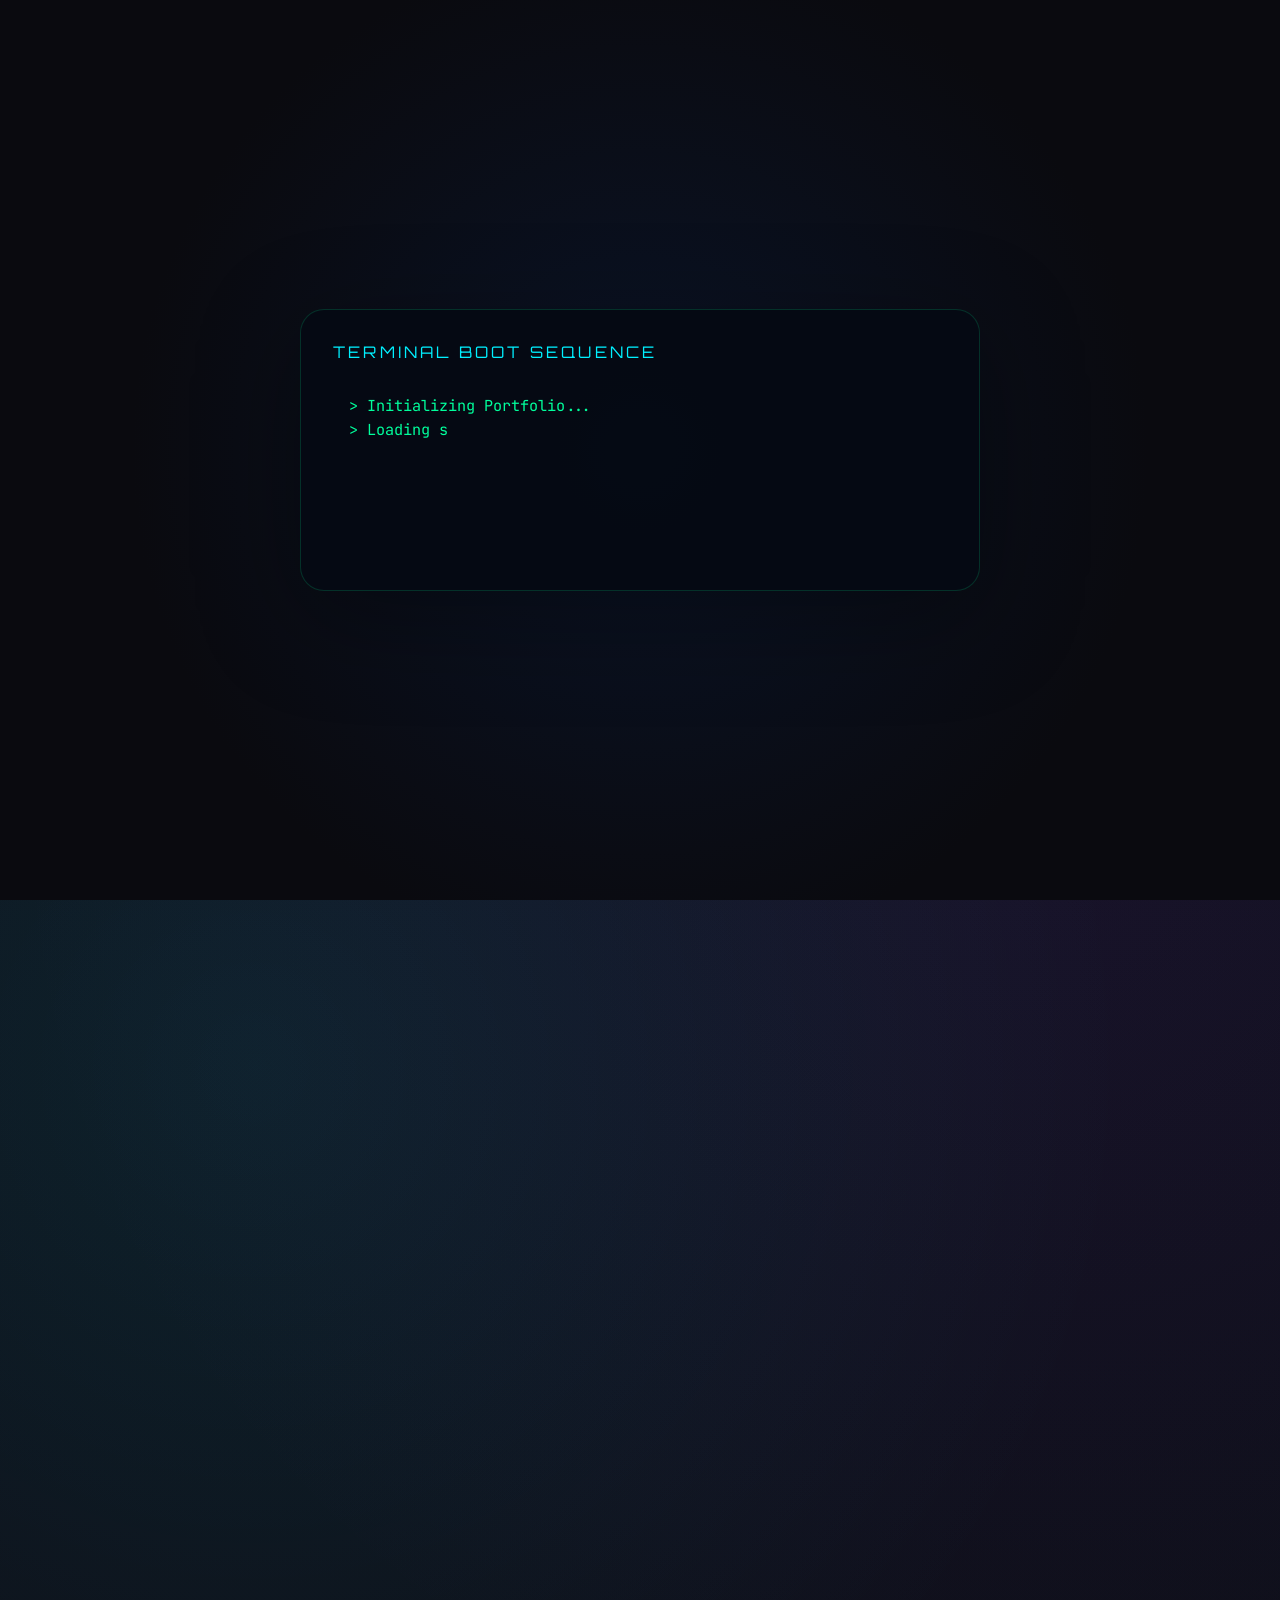
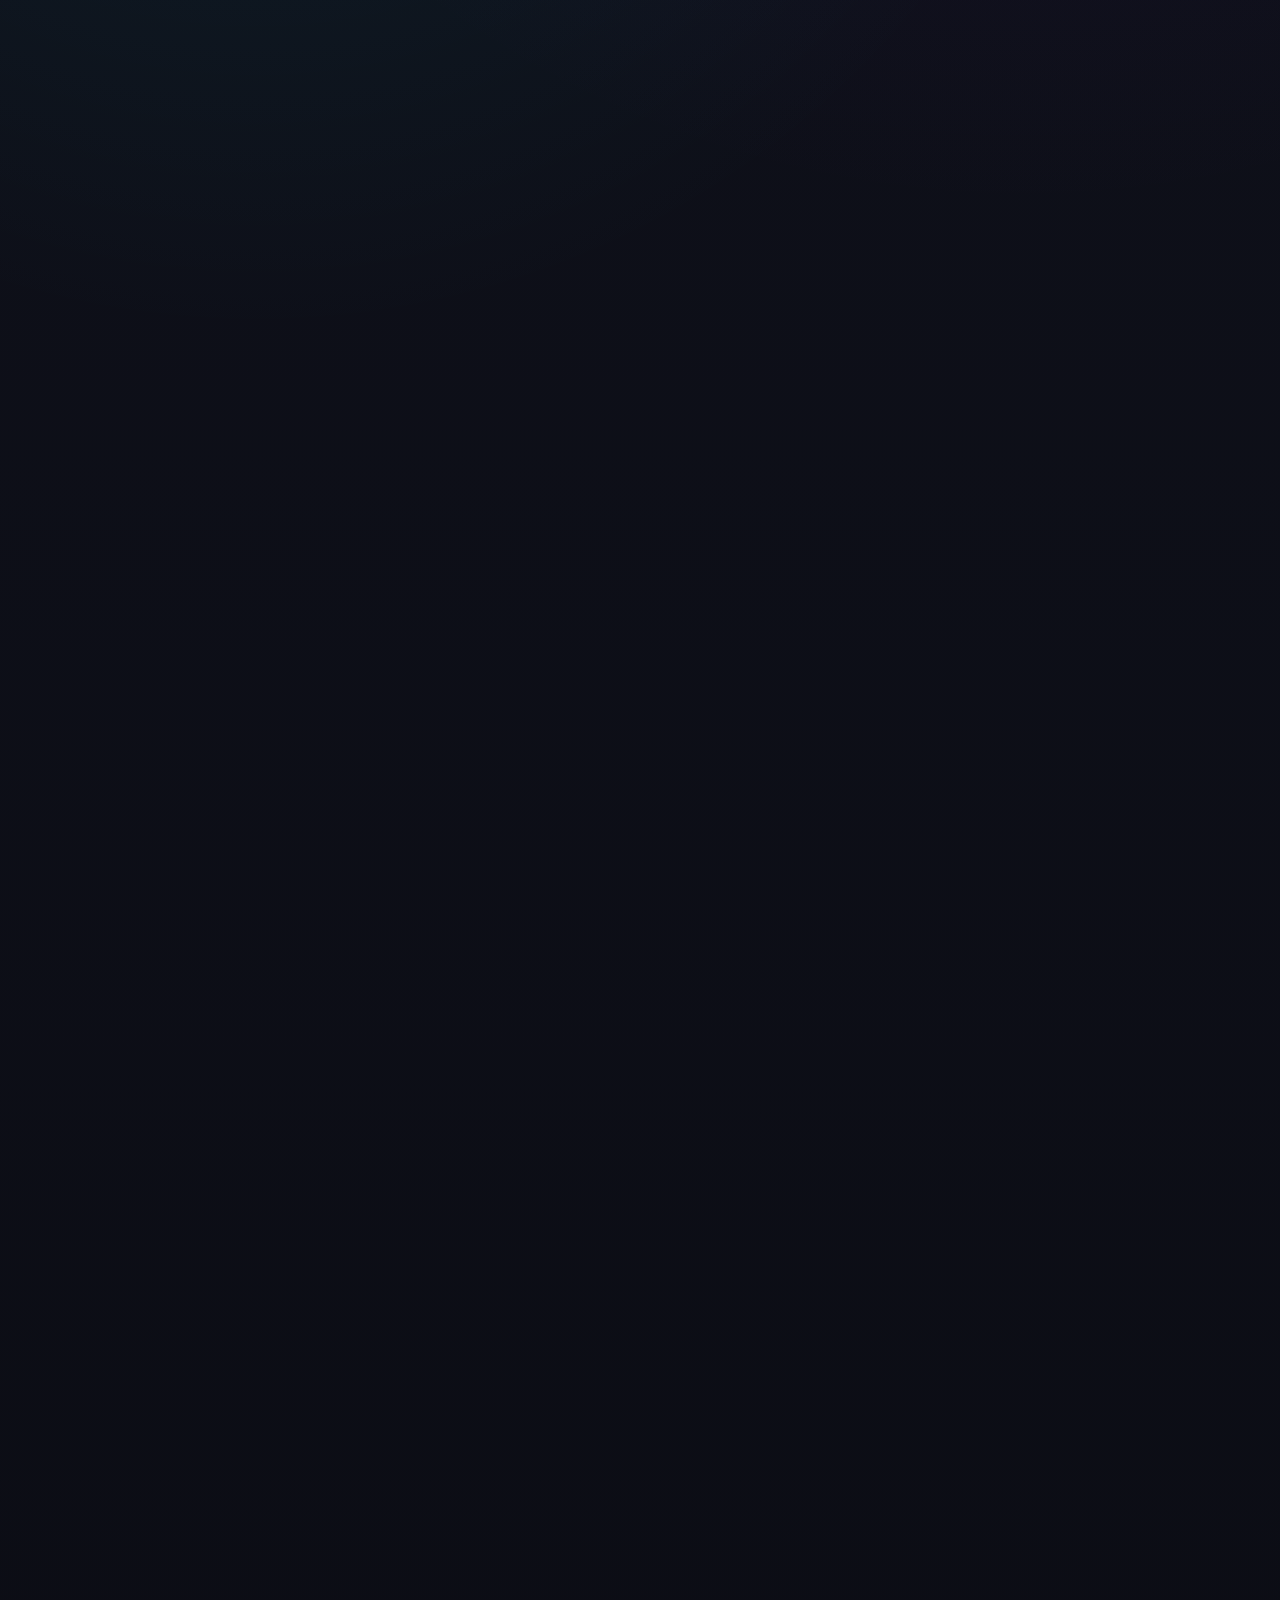
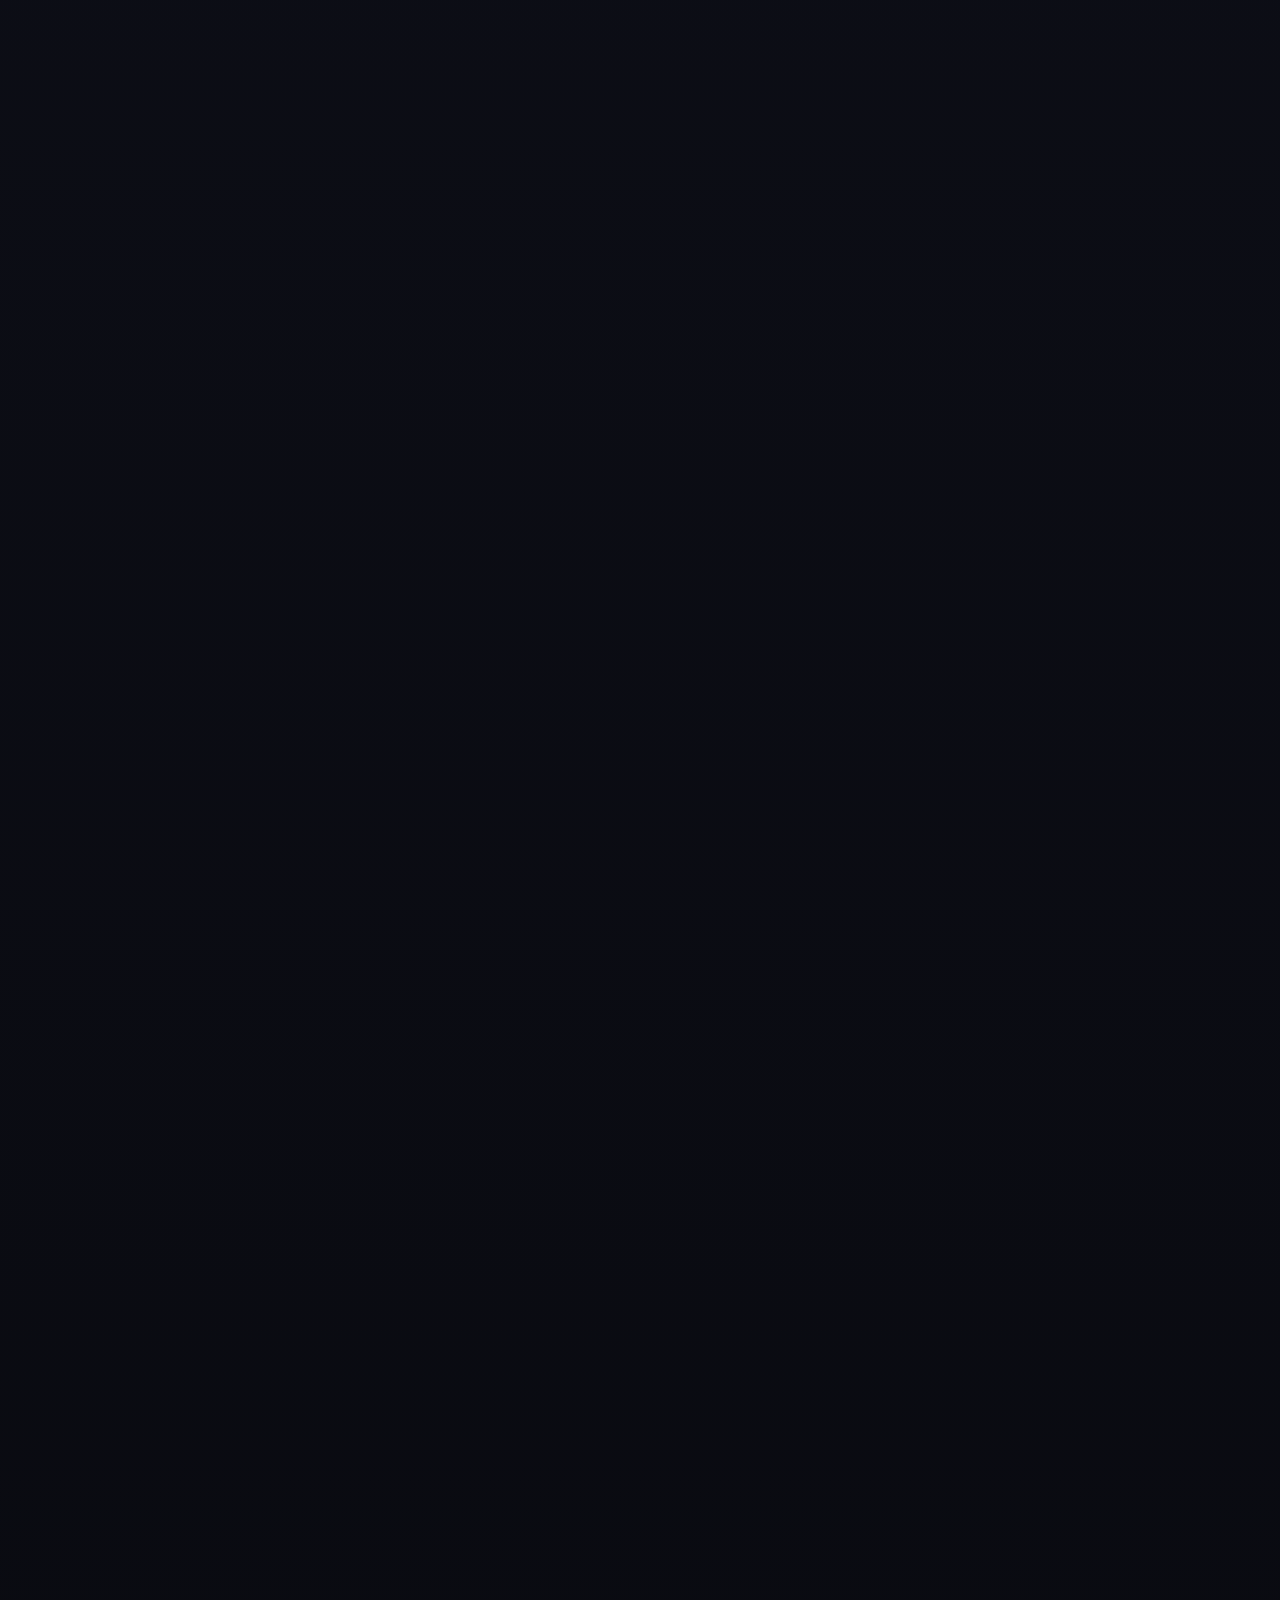
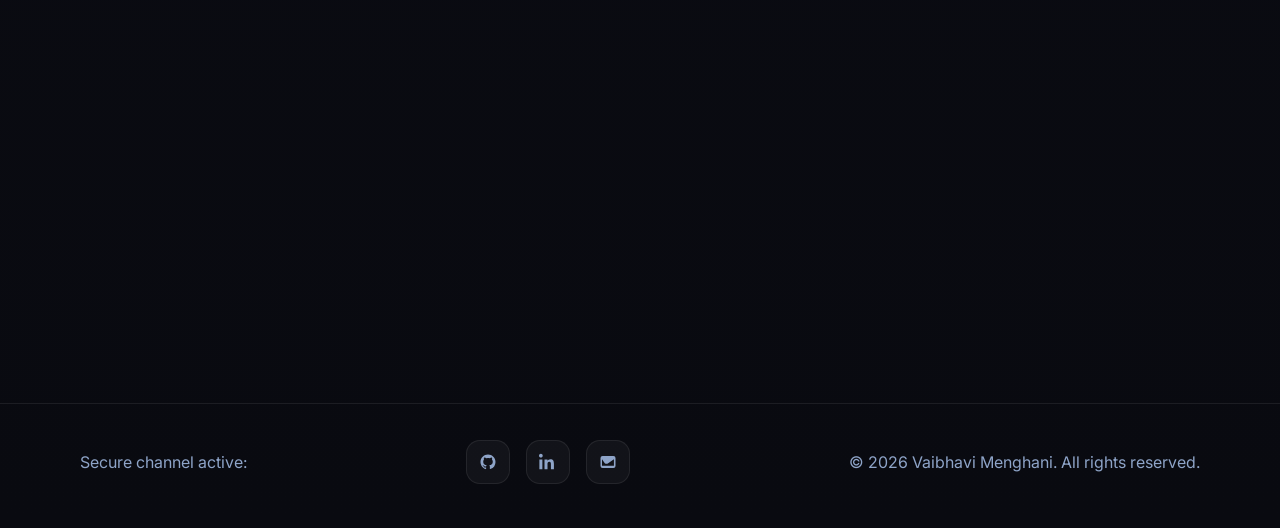
==== public/index.html @ 5d5137ad "Update contact form JS, add favicon, update LinkedIn links, setup Firebase hosting" ====
<!DOCTYPE html>
<html lang="en">
<head>
  <meta charset="UTF-8" />
  <meta name="viewport" content="width=device-width, initial-scale=1.0" />
  <title>Vaibhavi Menghani | Cybersecurity Enthusiast</title>
  <link rel="icon" href="data:image/svg+xml,<svg xmlns='http://www.w3.org/2000/svg' viewBox='0 0 100 100'><text y='.9em' font-size='90'>🔒</text></svg>" />
  <link rel="preconnect" href="https://fonts.googleapis.com" />
  <link rel="preconnect" href="https://fonts.gstatic.com" crossorigin />
  <link href="https://fonts.googleapis.com/css2?family=Inter:wght@400;500;600;700;800&family=JetBrains+Mono:wght@400;500;700&family=Orbitron:wght@500;700&family=Space+Grotesk:wght@500;700&display=swap" rel="stylesheet" />
  <link rel="stylesheet" href="styles.css" />
</head>
<body>
  <div class="bg-grid"></div>
  <div class="log-flicker"></div>

  <div class="boot-screen active" role="dialog" aria-label="System boot screen">
    <div class="boot-panel">
      <div class="boot-title">TERMINAL BOOT SEQUENCE</div>
      <pre class="boot-log" id="bootLog"></pre>
    </div>
  </div>

  <header class="site-header">
    <div class="container header-inner">
      <a class="brand" href="#home">VAIBHAVI MENGHANI</a>
      <nav class="nav-links" aria-label="Primary navigation">
        <a href="#about">🧬 Subject Profile</a>
        <a href="#skills">⚙️ Capabilities</a>
        <a href="#experience">📂 Case Files</a>
        <a href="#projects">🧪 Experiments</a>
        <a href="#certifications">🏷️ Badges</a>
        <a href="#hobbies">🎨 Beyond Work</a>
        <a href="#contact">📡 Establish Connection</a>
        <a href="Vaibhavi_Menghani_Resume.pdf" download class="nav-resume-btn">⬇ Resume</a>
      </nav>
      <div class="header-controls">
        <div class="status-chip">🔒 ACTIVE</div>
        <button class="nav-toggle" aria-expanded="false" aria-label="Open menu">
          <span></span><span></span><span></span>
        </button>
      </div>
    </div>
  </header>

  <main class="site-shell hide">
    <section class="hero section" id="home">
      <div class="container hero-grid">
        <div class="hero-copy">
          <p class="eyebrow">SYSTEM CORE</p>
          <h1>Vaibhavi Menghani</h1>
          <p class="hero-title">Building Secure, Investigative Digital Experiences</p>
          <p class="hero-text">A full-stack learner with a hacker-lab mindset, balancing rapid development with hardened security controls and intuitive interfaces.</p>
          <div class="hero-actions">
            <a class="btn btn-primary" href="#projects">> Open Experiments</a>
            <a class="btn btn-secondary" href="#contact">> Establish Connection</a>
          </div>
          <div class="resume-cta">
            <p class="resume-hint">Want to know more about my journey?</p>
            <a class="btn btn-resume" href="Vaibhavi_Menghani_Resume.pdf" download id="resumeDownloadBtn">
              <svg class="resume-icon" viewBox="0 0 24 24" width="18" height="18" aria-hidden="true"><path fill="currentColor" d="M12 16l-5-5 1.41-1.41L11 13.17V4h2v9.17l2.59-2.58L17 11l-5 5zm-7 2h14v2H5v-2z"/></svg>
              Download Resume
            </a>
          </div>
        </div>
        <div class="hero-panel">
          <div class="panel-card">
            <p class="panel-label">Active Monitor</p>
            <h2 id="typing-text"></h2>
            <div class="panel-meta">
              <span>Trace analysis</span>
              <span>Attack surface</span>
              <span>Secure modules</span>
            </div>
          </div>
        </div>
      </div>
    </section>

    <section class="section about-section" id="about">
      <div class="container section-grid">
        <div>
          <p class="section-tag">🧬 Subject Profile</p>
          <h2>Classified dossier on mission intent and core strengths.</h2>
        </div>
        <div class="dossier-card">
          <div class="dossier-line"><span>Subject:</span> Vaibhavi Menghani</div>
          <div class="dossier-line"><span>Role:</span> Cybersecurity Enthusiast | Web Application Security | Full-Stack Learner</div>
          <div class="dossier-line"><span>Objective:</span> Harden application flows, validate threats, and deliver resilient user experiences.</div>
          <div class="dossier-description">
            I don't just write code — I question it. As a cybersecurity-focused developer, I build at the intersection of web development and application security, thinking like both a creator and an attacker.
          </div>
          <div class="dossier-description">
            Currently levelling up in React and React Native, with one core mission:
          </div>
          <p class="dossier-goal">👉 Build digital systems people can trust — even when the internet tries its worst.</p>
        </div>
      </div>
    </section>

    <section class="section skills-section" id="skills">
      <div class="container">
        <div class="section-header">
          <p class="section-tag">⚙️ Capabilities</p>
          <h2>Interactive system scan: skill levels and active security checks.</h2>
        </div>
        <div class="scan-shell">
          <div class="scan-output">
            <div class="scan-label">Scanning: Web Security...</div>
            <div class="scan-row"><span>✔ Vulnerability Assessment</span><strong>85%</strong></div>
            <div class="scan-row"><span>✔ Authentication Systems</span><strong>90%</strong></div>
            <div class="scan-row"><span>✔ Input Validation</span><strong>88%</strong></div>
            <div class="scan-row"><span>✔ Secure Dev</span><strong>80%</strong></div>
            <div class="scan-row"><span>✔ Incident Response</span><strong>82%</strong></div>
          </div>
          <div class="skill-grid">
            <article class="skill-card">
              <p class="skill-title">Programming</p>
              <div class="skill-bar"><span style="--fill:85%"></span></div>
              <p>C++, Python, JavaScript</p>
            </article>
            <article class="skill-card">
              <p class="skill-title">Cybersecurity</p>
              <div class="skill-bar"><span style="--fill:90%"></span></div>
              <p>Application Security, Assessment, Authentication</p>
            </article>
            <article class="skill-card">
              <p class="skill-title">Web Development</p>
              <div class="skill-bar"><span style="--fill:78%"></span></div>
              <p>HTML, CSS, JavaScript, React (Basics)</p>
            </article>
            <article class="skill-card">
              <p class="skill-title">Tools</p>
              <div class="skill-bar"><span style="--fill:92%"></span></div>
              <p>Git, GitHub, VS Code, Linux</p>
            </article>
          </div>
        </div>
      </div>
    </section>

    <section class="section experience-section" id="experience">
      <div class="container">
        <div class="section-header">
          <p class="section-tag">📂 Case Files</p>
          <h2>Investigation logs from internship deployments.</h2>
        </div>
        <div class="case-grid">
          <article class="case-card">
            <button class="case-toggle" aria-expanded="false">
              <span>[CASE FILE #001]</span>
              <div>
                <strong>Civora Nexus</strong>
                <small>Cybersecurity Intern</small>
              </div>
            </button>
            <div class="case-content">
              <p>Built a cybercrime reporting web app as a secure incident intake system.</p>
              <ul>
                <li>Implemented hardened authentication and backend safeguards.</li>
                <li>Validated user input to reduce attack surface.</li>
              </ul>
            </div>
          </article>
          <article class="case-card">
            <button class="case-toggle" aria-expanded="false">
              <span>[CASE FILE #002]</span>
              <div>
                <strong>Cryptonic Area</strong>
                <small>Cybersecurity Intern</small>
              </div>
            </button>
            <div class="case-content">
              <p>Performed security reviews on web workflows and login systems.</p>
              <ul>
                <li>Executed vulnerability assessments across key application flows.</li>
                <li>Implemented secure login systems and strict input validation.</li>
              </ul>
            </div>
          </article>
        </div>
      </div>
    </section>

    <section class="section projects-section" id="projects">
      <div class="container">
        <div class="section-header">
          <p class="section-tag">🧪 Experiments</p>
          <h2>Classified deployments with secure UX and stable release status.</h2>
        </div>
        <div class="experiment-grid">
          <article class="experiment-card">
            <div class="experiment-meta">
              <span>Cradles Project</span>
              <span class="badge status">✅ Stable Deployment</span>
              <span class="badge level">Security Level: High</span>
            </div>
            <h3>Postpartum support platform</h3>
            <p>Full-stack web app with secure data handling and an empathetic user interface for new parents.</p>
            <p class="tech-line"><strong>Stack:</strong> HTML, CSS, JavaScript</p>
            <a class="btn btn-primary" href="https://momcradles.web.app/" target="_blank" rel="noreferrer" aria-label="Open Cradles case">> Open Case</a>
          </article>
        </div>
      </div>
    </section>

    <section class="section certifications-section" id="certifications">
      <div class="container">
        <div class="section-header">
          <p class="section-tag">🏷️ Badges</p>
          <h2>Security certifications and learning achievements.</h2>
        </div>
        <div class="certifications-grid">
          <div class="cert-card">Aspire Leaders Program 2026</div>
          <div class="cert-card">TCS iON Career Edge</div>
          <div class="cert-card">Forage Cybersecurity Simulation</div>
          <div class="cert-card">Fujitsu Springpod Experience</div>
        </div>
      </div>
    </section>

    <!-- Hobbies Section -->
    <section class="section hobbies-section" id="hobbies">
      <div class="container">
        <div class="section-header">
          <p class="section-tag">🎨 Beyond Work</p>
          <h2>What fuels me outside the terminal.</h2>
        </div>
        <p class="hobbies-quote">"Creativity doesn't stop at work — it starts there."</p>
        <div class="hobbies-grid">

          <article class="hobby-card" data-color="cyan">
            <div class="hobby-icon-wrap">
              <span class="hobby-emoji" aria-hidden="true">✍️</span>
            </div>
            <div class="hobby-body">
              <h3 class="hobby-title">Writing</h3>
              <p class="hobby-desc">From scripts to stories, I enjoy expressing ideas through words and crafting narratives that connect with people.</p>
            </div>
          </article>

          <article class="hobby-card" data-color="purple">
            <div class="hobby-icon-wrap">
              <span class="hobby-emoji" aria-hidden="true">🎤</span>
            </div>
            <div class="hobby-body">
              <h3 class="hobby-title">Hosting Events</h3>
              <p class="hobby-desc">Successfully managed 6+ college events in collaboration with faculty, ensuring smooth execution and engaging experiences.</p>
            </div>
          </article>

          <article class="hobby-card" data-color="green">
            <div class="hobby-icon-wrap">
              <span class="hobby-emoji" aria-hidden="true">🎙️</span>
            </div>
            <div class="hobby-body">
              <h3 class="hobby-title">Anchoring</h3>
              <p class="hobby-desc">Love stages and mics — bringing energy, confidence, and connection to every audience I engage with.</p>
            </div>
          </article>

          <article class="hobby-card" data-color="orange">
            <div class="hobby-icon-wrap">
              <span class="hobby-emoji" aria-hidden="true">🎸</span>
            </div>
            <div class="hobby-body">
              <h3 class="hobby-title">Exploring &amp; Learning</h3>
              <p class="hobby-desc">Constantly exploring new interests — learning guitar, Spanish, diving into books, and teaching what I discover.</p>
            </div>
          </article>

        </div>
      </div>
    </section>

    <section class="section contact-section" id="contact">
      <div class="container">
        <div class="contact-screen">
          <!-- Left column: info -->
          <div>
            <p class="section-tag">📡 Establish Connection</p>
            <h2>Secure channel for mission collaboration.</h2>
            <div class="contact-details icon-only">
              <a href="mailto:vaibhavi.07.menghani@gmail.com">
                <svg viewBox="0 0 24 24" width="18" height="18" aria-hidden="true"><path fill="currentColor" d="M2 6.75A2.75 2.75 0 0 1 4.75 4h14.5A2.75 2.75 0 0 1 22 6.75v10.5A2.75 2.75 0 0 1 19.25 20H4.75A2.75 2.75 0 0 1 2 17.25V6.75Zm2.1-.2 7.15 5.02a1 1 0 0 0 1.1 0L19.9 6.55v.2l-7.3 5.12a2 2 0 0 1-2.2 0L4.1 6.95Zm-.1 10.55h15.9V8.2l-7.7 5.4a4 4 0 0 1-4.5 0L4 8.2v9.1Z"/></svg>
                <span class="sr-only">Email</span>
              </a>
              <a href="https://github.com/bhavibytes" target="_blank" rel="noreferrer">
                <svg viewBox="0 0 24 24" width="18" height="18" aria-hidden="true"><path fill="currentColor" d="M12 2C6.48 2 2 6.48 2 12c0 4.42 2.87 8.16 6.84 9.49.5.09.68-.22.68-.48 0-.24-.01-.87-.01-1.71-2.78.61-3.37-1.34-3.37-1.34-.45-1.17-1.1-1.48-1.1-1.48-.9-.62.07-.6.07-.6 1 .07 1.54 1.05 1.54 1.05.89 1.53 2.34 1.09 2.91.83.09-.65.35-1.09.63-1.34-2.22-.25-4.55-1.11-4.55-4.95 0-1.09.39-1.98 1.03-2.68-.1-.25-.45-1.27.1-2.65 0 0 .84-.27 2.75 1.02A9.56 9.56 0 0 1 12 6.8c.85.004 1.7.11 2.5.32 1.9-1.29 2.74-1.02 2.74-1.02.55 1.38.2 2.4.1 2.65.65.7 1.03 1.6 1.03 2.68 0 3.85-2.34 4.7-4.57 4.95.36.31.68.92.68 1.85 0 1.33-.01 2.4-.01 2.72 0 .27.18.58.69.48A10.01 10.01 0 0 0 22 12c0-5.52-4.48-10-10-10Z"/></svg>
                <span class="sr-only">GitHub</span>
              </a>
              <a href="https://www.linkedin.com/in/vaibhavi-menghani-57b781373/" target="_blank" rel="noreferrer">
                <svg viewBox="0 0 24 24" width="18" height="18" aria-hidden="true"><path fill="currentColor" d="M4.98 3.5C4.98 4.88 3.86 6 2.5 6S0 4.88 0 3.5 1.12 1 2.5 1s2.48 1.12 2.48 2.5ZM.5 8.5h4v13h-4v-13Zm7 0h3.83v1.79h.05c.53-1 1.83-2.1 3.76-2.1 4.02 0 4.76 2.65 4.76 6.1v7.21h-4v-6.39c0-1.52-.03-3.47-2.12-3.47-2.13 0-2.45 1.65-2.45 3.36v6.5h-4v-13Z"/></svg>
                <span class="sr-only">LinkedIn</span>
              </a>
            </div>
          </div>
          <!-- Right column: form -->
          <form class="contact-form" id="secureContactForm">
            <div class="form-header">Establish Secure Connection</div>
            <label>
              <span>Enter Credentials:</span>
              <input type="text" name="name" placeholder="Name" required />
            </label>
            <label>
              <input type="email" name="email" placeholder="Email" required />
            </label>
            <label>
              <textarea name="message" rows="4" placeholder="Message" required></textarea>
            </label>
            <button type="submit" class="btn btn-primary">> Send Secure Link</button>
          </form>
        </div>
      </div>
    </section>
  </main>

  <footer class="site-footer">
    <div class="container footer-inner">
      <p>Secure channel active:</p>
      <div class="social-links icon-only">
        <a href="https://github.com/bhavibytes" target="_blank" rel="noreferrer">
          <svg viewBox="0 0 24 24" width="18" height="18" aria-hidden="true"><path fill="currentColor" d="M12 2C6.48 2 2 6.48 2 12c0 4.42 2.87 8.16 6.84 9.49.5.09.68-.22.68-.48 0-.24-.01-.87-.01-1.71-2.78.61-3.37-1.34-3.37-1.34-.45-1.17-1.1-1.48-1.1-1.48-.9-.62.07-.6.07-.6 1 .07 1.54 1.05 1.54 1.05.89 1.53 2.34 1.09 2.91.83.09-.65.35-1.09.63-1.34-2.22-.25-4.55-1.11-4.55-4.95 0-1.09.39-1.98 1.03-2.68-.1-.25-.45-1.27.1-2.65 0 0 .84-.27 2.75 1.02A9.56 9.56 0 0 1 12 6.8c.85.004 1.7.11 2.5.32 1.9-1.29 2.74-1.02 2.74-1.02.55 1.38.2 2.4.1 2.65.65.7 1.03 1.6 1.03 2.68 0 3.85-2.34 4.7-4.57 4.95.36.31.68.92.68 1.85 0 1.33-.01 2.4-.01 2.72 0 .27.18.58.69.48A10.01 10.01 0 0 0 22 12c0-5.52-4.48-10-10-10Z"/></svg>
          <span class="sr-only">GitHub</span>
        </a>
        <a href="https://www.linkedin.com/in/vaibhavi-menghani-57b781373/" target="_blank" rel="noreferrer">
          <svg viewBox="0 0 24 24" width="18" height="18" aria-hidden="true"><path fill="currentColor" d="M4.98 3.5C4.98 4.88 3.86 6 2.5 6S0 4.88 0 3.5 1.12 1 2.5 1s2.48 1.12 2.48 2.5ZM.5 8.5h4v13h-4v-13Zm7 0h3.83v1.79h.05c.53-1 1.83-2.1 3.76-2.1 4.02 0 4.76 2.65 4.76 6.1v7.21h-4v-6.39c0-1.52-.03-3.47-2.12-3.47-2.13 0-2.45 1.65-2.45 3.36v6.5h-4v-13Z"/></svg>
          <span class="sr-only">LinkedIn</span>
        </a>
        <a href="mailto:vaibhavi.07.menghani@gmail.com">
          <svg viewBox="0 0 24 24" width="18" height="18" aria-hidden="true"><path fill="currentColor" d="M2 6.75A2.75 2.75 0 0 1 4.75 4h14.5A2.75 2.75 0 0 1 22 6.75v10.5A2.75 2.75 0 0 1 19.25 20H4.75A2.75 2.75 0 0 1 2 17.25V6.75Zm2.1-.2 7.15 5.02a1 1 0 0 0 1.1 0L19.9 6.55v.2l-7.3 5.12a2 2 0 0 1-2.2 0L4.1 6.95Zm-.1 10.55h15.9V8.2l-7.7 5.4a4 4 0 0 1-4.5 0L4 8.2v9.1Z"/></svg>
          <span class="sr-only">Email</span>
        </a>
      </div>
      <p class="copyright">© 2026 Vaibhavi Menghani. All rights reserved.</p>
    </div>
  </footer>

  <script src="script.js"></script>
</body>
</html>
---- public/styles.css ----
/* Theme palette: hacker lab, deep black, neon blue, purple, matrix green */
@import url('https://fonts.googleapis.com/css2?family=Inter:wght@400;500;600;700;800&family=JetBrains+Mono:wght@400;500;700&family=Orbitron:wght@500;700&family=Space+Grotesk:wght@500;700&display=swap');

:root {
  color-scheme: dark;
  --bg: #0a0a0f;
  --surface: rgba(18, 20, 30, 0.92);
  --surface-strong: rgba(8, 10, 18, 0.98);
  --text: #f5f9ff;
  --muted: #8ea4c8;
  --accent: #00f0ff;
  --accent-purple: #8a2be2;
  --highlight: #00ff9c;
  --border: rgba(255, 255, 255, 0.08);
  --shadow: 0 24px 80px rgba(0, 0, 0, 0.4);
}

* {
  box-sizing: border-box;
}

html {
  scroll-behavior: smooth;
}

body {
  margin: 0;
  min-height: 100vh;
  font-family: 'Inter', sans-serif;
  background: radial-gradient(circle at 20% 20%, rgba(0, 240, 255, 0.08), transparent 20%),
    radial-gradient(circle at 80% 15%, rgba(138, 43, 226, 0.08), transparent 22%),
    linear-gradient(180deg, #10121d 0%, #090a10 100%);
  color: var(--text);
  cursor: crosshair;
}

body::before {
  content: '';
  position: fixed;
  inset: 0;
  background: radial-gradient(circle at 50% 20%, rgba(0, 255, 156, 0.05), transparent 18%);
  pointer-events: none;
}

.bg-grid {
  position: fixed;
  inset: 0;
  background-image: linear-gradient(rgba(255,255,255,0.04) 1px, transparent 1px),
    linear-gradient(90deg, rgba(255,255,255,0.04) 1px, transparent 1px);
  background-size: 130px 130px;
  opacity: 0.14;
  pointer-events: none;
}

.log-flicker {
  position: fixed;
  inset: 0;
  background: radial-gradient(circle at 10% 10%, rgba(0,255,156,0.08), transparent 14%);
  opacity: 0.2;
  pointer-events: none;
  animation: pulse 8s ease-in-out infinite;
}

@keyframes pulse {
  0%, 100% { opacity: 0.2; }
  50% { opacity: 0.28; }
}

.container {
  width: min(1120px, calc(100% - 2rem));
  margin: 0 auto;
}

.site-header {
  position: sticky;
  top: 1rem;
  z-index: 30;
  width: min(1120px, calc(100% - 2rem));
  margin: 0 auto;
  padding: 0.8rem 1rem;
  border-radius: 26px;
  backdrop-filter: blur(18px);
  background: rgba(6, 8, 16, 0.72);
  border: 1px solid rgba(255,255,255,0.08);
  box-shadow: 0 18px 40px rgba(0, 0, 0, 0.22);
}

.header-inner {
  display: flex;
  justify-content: space-between;
  align-items: center;
  gap: 1rem;
  padding: 0;
}

.brand {
  color: var(--text);
  font-family: 'Orbitron', sans-serif;
  font-size: 0.96rem;
  letter-spacing: 0.2em;
  text-decoration: none;
}

.status-chip {
  display: inline-flex;
  align-items: center;
  gap: 0.45rem;
  padding: 0.55rem 0.95rem;
  border-radius: 999px;
  background: rgba(255,255,255,0.06);
  border: 1px solid rgba(255,255,255,0.12);
  color: var(--accent);
  font-family: 'JetBrains Mono', monospace;
  font-size: 0.8rem;
  text-transform: uppercase;
}

.nav-links {
  display: none;
  position: absolute;
  top: calc(100% + 0.75rem);
  right: 1rem;
  width: min(280px, 90vw);
  padding: 1rem;
  background: rgba(6, 8, 16, 0.96);
  border: 1px solid rgba(255,255,255,0.08);
  border-radius: 18px;
  box-shadow: 0 30px 90px rgba(0, 0, 0, 0.25);
  flex-direction: column;
  gap: 0.4rem;
  z-index: 35;
  animation: dropIn 0.22s ease;
}

@keyframes dropIn {
  from { opacity: 0; transform: translateY(-8px); }
  to   { opacity: 1; transform: translateY(0); }
}

.nav-links.active {
  display: flex;
}

.nav-links a {
  color: var(--muted);
  text-decoration: none;
  font-family: 'JetBrains Mono', monospace;
  font-size: 0.88rem;
  transition: color 0.25s ease, background 0.25s ease, transform 0.25s ease;
  padding: 0.6rem 0.85rem;
  border-radius: 12px;
  display: flex;
  align-items: center;
  gap: 0.5rem;
}

.nav-links a:hover,
.nav-links a:focus-visible {
  color: var(--accent);
  background: rgba(0, 240, 255, 0.07);
  transform: translateX(3px);
}

/* Hamburger & Status grouping */
.header-controls {
  display: flex;
  align-items: center;
  gap: 1rem;
}

/* Hamburger — always visible on all screen sizes */
.nav-toggle {
  display: flex;
  background: rgba(255,255,255,0.05);
  border: 1px solid rgba(255,255,255,0.1);
  border-radius: 12px;
  padding: 0.5rem 0.65rem;
  flex-direction: column;
  gap: 5px;
  cursor: pointer;
  transition: background 0.22s ease;
}

.nav-toggle:hover {
  background: rgba(0, 240, 255, 0.1);
  border-color: rgba(0, 240, 255, 0.25);
}

.nav-toggle span {
  width: 22px;
  height: 2.5px;
  border-radius: 999px;
  background: var(--text);
  transition: transform 0.25s ease, opacity 0.25s ease;
  display: block;
}

/* Animate to X when open */
.nav-toggle[aria-expanded="true"] span:nth-child(1) {
  transform: translateY(7.5px) rotate(45deg);
}
.nav-toggle[aria-expanded="true"] span:nth-child(2) {
  opacity: 0;
  transform: scaleX(0);
}
.nav-toggle[aria-expanded="true"] span:nth-child(3) {
  transform: translateY(-7.5px) rotate(-45deg);
}

.boot-screen {
  position: fixed;
  inset: 0;
  display: grid;
  place-items: center;
  background: radial-gradient(circle at center, rgba(10, 20, 40, 0.98), #0a0a0f 65%);
  z-index: 100;
  opacity: 1;
  visibility: visible;
  transition: opacity 0.9s ease, visibility 0.9s ease;
}

.boot-screen.hide {
  opacity: 0;
  visibility: hidden;
}

.boot-panel {
  max-width: 680px;
  width: min(100%, 95vw);
  padding: 2rem;
  border: 1px solid rgba(0,255,156,0.16);
  border-radius: 24px;
  background: rgba(6, 10, 20, 0.95);
  box-shadow: 0 25px 100px rgba(0, 0, 0, 0.35);
}

.boot-title {
  font-family: 'Orbitron', sans-serif;
  color: var(--accent);
  letter-spacing: 0.2em;
  text-transform: uppercase;
  margin-bottom: 1rem;
}

.boot-log {
  margin: 0;
  padding: 1rem;
  min-height: 180px;
  font-family: 'JetBrains Mono', monospace;
  color: #00ff9c;
  font-size: 0.95rem;
  line-height: 1.6;
  overflow: hidden;
}

.site-shell {
  opacity: 1;
  transition: opacity 0.75s ease;
}

.site-shell.hide {
  opacity: 0;
  visibility: hidden;
}

.section {
  position: relative;
  padding: 5rem 0;
}

.contact-section {
  padding-top: 1.5rem;
  padding-bottom: 1.5rem;
}

.hero {
  padding-top: 5.5rem;
}

.hero-grid {
  display: grid;
  grid-template-columns: minmax(0, 1.2fr) minmax(320px, 0.8fr);
  gap: 3rem;
  align-items: center;
}

.eyebrow,
.section-tag {
  display: inline-flex;
  align-items: center;
  gap: 0.5rem;
  font-size: 0.82rem;
  letter-spacing: 0.18em;
  text-transform: uppercase;
  color: var(--highlight);
}

.eyebrow::before,
.section-tag::before {
  content: '✧';
  color: var(--accent);
  font-size: 0.95rem;
}

.hero h1 {
  font-family: 'Orbitron', sans-serif;
  font-size: clamp(3rem, 4.5vw, 5.5rem);
  margin: 0.6rem 0 0.8rem;
  line-height: 0.95;
}

.hero-title {
  font-family: 'Space Grotesk', sans-serif;
  font-size: 1.25rem;
  max-width: 42rem;
  margin-bottom: 1.5rem;
  color: #dbe2ff;
}

.hero-text {
  font-size: 1rem;
  line-height: 1.8;
  max-width: 40rem;
  margin-bottom: 2rem;
  color: var(--muted);
}

.hero-actions {
  display: flex;
  flex-wrap: wrap;
  gap: 1rem;
}

.btn {
  display: inline-flex;
  align-items: center;
  justify-content: center;
  gap: 0.5rem;
  border-radius: 999px;
  padding: 0.95rem 1.6rem;
  font-weight: 600;
  text-decoration: none;
  color: inherit;
  border: 1px solid transparent;
  transition: transform 0.22s ease, box-shadow 0.22s ease, border-color 0.22s ease;
}

.btn:hover,
.btn:focus-visible {
  transform: translateY(-2px);
  box-shadow: 0 20px 40px rgba(0, 240, 255, 0.15);
}

.btn-primary {
  background: linear-gradient(135deg, #00f0ff 0%, #8a2be2 100%);
  color: #050c11;
}

.btn-secondary {
  background: rgba(0,255,156,0.08);
  color: #f5f9ff;
  border-color: rgba(0,255,156,0.22);
}

.hero-panel {
  display: flex;
  justify-content: center;
}

.panel-card {
  width: 100%;
  background: rgba(9, 11, 20, 0.92);
  border: 1px solid rgba(0,255,156,0.14);
  border-radius: 32px;
  padding: 2rem;
  box-shadow: var(--shadow);
  backdrop-filter: blur(16px);
}

.panel-label {
  margin: 0;
  font-size: 0.95rem;
  color: var(--accent);
  letter-spacing: 0.12em;
  text-transform: uppercase;
}

#typing-text {
  margin: 1.5rem 0 1rem;
  font-family: 'JetBrains Mono', monospace;
  font-size: 1.75rem;
  min-height: 2.8rem;
  color: #00ff9c;
}

.panel-meta {
  display: grid;
  gap: 0.75rem;
  margin-top: 1.5rem;
  color: var(--muted);
}

.panel-meta span {
  background: rgba(255,255,255,0.03);
  border: 1px solid rgba(255,255,255,0.08);
  border-radius: 16px;
  padding: 0.9rem 1rem;
}

.section-header {
  display: flex;
  flex-direction: column;
  gap: 0.85rem;
  margin-bottom: 2rem;
}

.section-header h2 {
  font-size: clamp(2rem, 2.4vw, 2.7rem);
  margin: 0;
  font-family: 'Space Grotesk', sans-serif;
}

.section-copy,
.contact-details,
.skill-card,
.experience-card,
.cert-card,
.project-card,
.contact-form label {
  color: var(--muted);
}

.section-grid {
  display: grid;
  grid-template-columns: minmax(220px, 320px) minmax(0, 1fr);
  gap: 2.5rem;
  align-items: start;
}

.dossier-card {
  background: rgba(255,255,255,0.04);
  border: 1px solid rgba(0,255,156,0.16);
  border-radius: 28px;
  padding: 2rem;
  box-shadow: 0 20px 45px rgba(0, 0, 0, 0.18);
}

.dossier-line {
  display: flex;
  gap: 1rem;
  font-family: 'JetBrains Mono', monospace;
  margin-bottom: 0.9rem;
}

.dossier-line span {
  min-width: 110px;
  color: var(--accent);
}

.dossier-description {
  margin: 1rem 0 1.5rem;
  color: var(--muted);
  line-height: 1.8;
}

.dossier-list {
  list-style: none;
  padding: 0;
  margin: 0;
  display: grid;
  gap: 0.85rem;
}

.dossier-list li {
  padding-left: 1.1rem;
  position: relative;
  color: var(--text);
}

.dossier-list li::before {
  content: '▸';
  position: absolute;
  left: 0;
  color: var(--highlight);
}

.dossier-goal {
  color: var(--accent) !important;
  font-weight: 600;
  padding-left: 0 !important;
  margin-top: 0.4rem;
  font-family: 'Space Grotesk', sans-serif;
  font-size: 0.97rem;
  letter-spacing: 0.01em;
}

.dossier-goal::before {
  display: none !important;
}

.scan-shell {
  display: grid;
  gap: 2rem;
}

.scan-output {
  background: rgba(255,255,255,0.03);
  border: 1px solid rgba(0,255,156,0.1);
  border-radius: 28px;
  padding: 1.8rem;
  box-shadow: 0 18px 40px rgba(0,0,0,0.14);
  font-family: 'JetBrains Mono', monospace;
}

.scan-label {
  color: var(--accent);
  margin-bottom: 1rem;
  letter-spacing: 0.12em;
  font-size: 0.95rem;
}

.scan-row {
  display: flex;
  justify-content: space-between;
  gap: 1rem;
  padding: 0.7rem 0;
  border-bottom: 1px solid rgba(255,255,255,0.06);
}

.scan-row:last-child {
  border-bottom: none;
}

.skill-grid {
  display: grid;
  gap: 1.2rem;
  grid-template-columns: repeat(auto-fit, minmax(220px, 1fr));
}

.skill-card {
  background: rgba(255,255,255,0.03);
  border: 1px solid rgba(255,255,255,0.08);
  border-radius: 24px;
  padding: 1.6rem;
}

.skill-bar {
  margin: 1rem 0 0.75rem;
  height: 10px;
  border-radius: 999px;
  background: rgba(255,255,255,0.08);
  overflow: hidden;
}

.skill-bar span {
  display: block;
  height: 100%;
  width: 0;
  background: linear-gradient(90deg, var(--accent), var(--accent-purple));
  border-radius: 999px;
  animation: fillBar 1.3s ease forwards;
}

@keyframes fillBar {
  to { width: var(--fill); }
}

.case-grid,
.experiment-grid,
.certifications-grid {
  display: grid;
  gap: 1.5rem;
}

.case-card {
  background: rgba(255,255,255,0.03);
  border: 1px solid rgba(0,255,156,0.12);
  border-radius: 24px;
  overflow: hidden;
}

.case-toggle {
  width: 100%;
  border: none;
  background: linear-gradient(135deg, rgba(0,240,255,0.14), rgba(138,43,226,0.12));
  color: var(--text);
  display: grid;
  grid-template-columns: 1fr auto;
  align-items: center;
  gap: 1rem;
  padding: 1.4rem 1.6rem;
  cursor: pointer;
  font-family: 'JetBrains Mono', monospace;
}

.case-toggle span {
  color: var(--highlight);
  letter-spacing: 0.06em;
}

.case-toggle strong {
  display: block;
  font-size: 1rem;
}

.case-toggle small {
  color: var(--muted);
}

.case-content {
  max-height: 0;
  opacity: 0;
  transition: max-height 0.45s ease, opacity 0.45s ease;
  padding: 0 1.6rem;
}

.case-card.expanded .case-content {
  max-height: 400px;
  opacity: 1;
  padding-bottom: 1.6rem;
}

.case-content p {
  margin: 1rem 0 0.75rem;
  color: var(--text);
}

.case-content ul {
  list-style: none;
  padding: 0;
  margin: 0;
  display: grid;
  gap: 0.75rem;
}

.case-content li {
  padding-left: 1rem;
  position: relative;
  color: var(--muted);
}

.case-content li::before {
  content: '›';
  position: absolute;
  left: 0;
  color: var(--accent);
}

.experiment-card {
  background: rgba(255,255,255,0.04);
  border: 1px solid rgba(0,255,156,0.14);
  border-radius: 28px;
  padding: 2rem;
  display: grid;
  gap: 1rem;
}

.experiment-meta {
  display: flex;
  flex-wrap: wrap;
  gap: 0.75rem;
  align-items: center;
  font-family: 'JetBrains Mono', monospace;
}

.experiment-meta span {
  padding: 0.5rem 0.85rem;
  border-radius: 999px;
  background: rgba(255,255,255,0.05);
}

.badge.status {
  color: var(--highlight);
}

.badge.level {
  color: var(--accent);
}

.experiment-card h3 {
  margin: 0;
  font-size: 1.55rem;
}

.tech-line {
  color: var(--muted);
}

.certifications-grid {
  grid-template-columns: repeat(auto-fit, minmax(220px, 1fr));
}

.cert-card {
  padding: 1.6rem;
  background: rgba(255,255,255,0.03);
  border: 1px solid rgba(255,255,255,0.08);
  border-radius: 22px;
}

.contact-section {
  min-height: 0;
  height: calc(100vh - 5.5rem);
  display: flex;
  align-items: center;
  justify-content: center;
  padding: 0.5rem 0;
  overflow: hidden;
}

.contact-screen {
  width: min(920px, 100%);
  max-height: calc(100vh - 7rem);
  display: grid;
  grid-template-columns: 1fr 1.4fr;
  gap: 1.5rem;
  align-items: start;
  padding: 1.4rem 1.6rem;
  background: rgba(8, 12, 24, 0.92);
  border: 1px solid rgba(255,255,255,0.1);
  border-radius: 30px;
  box-shadow: 0 30px 90px rgba(0, 0, 0, 0.24);
  backdrop-filter: blur(16px);
  overflow: hidden;
}

.contact-screen > div:first-of-type {
  display: grid;
  gap: 0.8rem;
}

.contact-form {
  display: grid;
  gap: 0.85rem;
}

.contact-form input,
.contact-form textarea {
  width: 100%;
  padding: 0.85rem 0.95rem;
  border-radius: 16px;
}

.contact-form textarea {
  min-height: 80px;
}

.contact-screen > div:first-of-type {
  display: grid;
  gap: 0.7rem;
  align-content: start;
}

.contact-details.icon-only {
  margin-top: 0.6rem;
}

.contact-form {
  display: grid;
  gap: 0.65rem;
}

.contact-form label {
  display: grid;
  gap: 0.35rem;
}

.contact-form input,
.contact-form textarea {
  width: 100%;
  padding: 0.75rem 0.9rem;
  border-radius: 14px;
}

.contact-form textarea {
  min-height: 90px;
}

.btn-primary {
  width: 100%;
  padding: 0.95rem 1.2rem;
}

.panel-card,
.skill-card,
.case-card,
.experiment-card,
.cert-card {
  padding: 1.5rem;
}

.contact-form input {
  min-height: 2.9rem;
}

.contact-form textarea {
  min-height: 90px;
}

.contact-form input::placeholder,
.contact-form textarea::placeholder {
  color: rgba(255,255,255,0.45);
}

.contact-form input:focus,
.contact-form textarea:focus {
  border-color: var(--accent);
  box-shadow: 0 0 0 4px rgba(0, 255, 156, 0.12);
  transform: translateY(-1px);
}

.contact-form .btn-primary {
  width: 100%;
  padding: 0.85rem 1.2rem;
  border-radius: 14px;
}

.btn-primary:hover,
.btn-primary:focus-visible {
  border-color: rgba(0,255,156,0.2);
  box-shadow: 0 20px 40px rgba(0, 240, 255, 0.18);
}

@media (max-width: 820px) {
  .contact-card {
    padding: 1.85rem;
  }

  .contact-card__top {
    flex-direction: column;
    align-items: flex-start;
  }
}

.site-footer {
  border-top: 1px solid rgba(255,255,255,0.08);
  padding: 2rem 0 2.5rem;
}

.footer-inner {
  display: flex;
  align-items: center;
  justify-content: space-between;
  gap: 1rem;
  flex-wrap: wrap;
  color: var(--muted);
}

.social-links {
  display: flex;
  gap: 1rem;
}

.social-links.icon-only a {
  display: inline-flex;
  align-items: center;
  justify-content: center;
  width: 44px;
  height: 44px;
  border-radius: 14px;
  background: rgba(255,255,255,0.04);
  border: 1px solid rgba(255,255,255,0.08);
}

.social-links a {
  color: var(--muted);
  text-decoration: none;
}

.sr-only {
  position: absolute !important;
  width: 1px;
  height: 1px;
  padding: 0;
  margin: -1px;
  overflow: hidden;
  clip: rect(0, 0, 0, 0);
  white-space: nowrap;
  border: 0;
}

.social-links a:hover,
.social-links a:focus-visible {
  color: var(--accent);
}

.hide {
  opacity: 0;
  visibility: hidden;
}

.visible {
  opacity: 1;
  transform: translateY(0);
}

@keyframes entryFade {
  from { opacity: 0; transform: translateY(30px); }
  to { opacity: 1; transform: translateY(0); }
}

@keyframes glitch {
  0% { opacity: 1; transform: translate(0,0); }
  20% { opacity: 0.9; transform: translate(-1px, 1px); }
  40% { opacity: 1; transform: translate(1px, -1px); }
  60% { opacity: 0.95; transform: translate(-1px, 0); }
  80% { opacity: 1; transform: translate(1px, 1px); }
  100% { opacity: 1; transform: translate(0,0); }
}

.btn:hover {
  animation: glitch 0.3s ease-in-out;
}

@media (max-width: 950px) {
  .hero-grid,
  .section-grid {
    grid-template-columns: 1fr;
  }

  .contact-screen {
    grid-template-columns: 1fr;
    max-height: none;
    overflow: auto;
  }

  .contact-section {
    height: auto;
    min-height: 0;
    padding: 2rem 0;
  }
}

@media (max-width: 720px) {
  .header-inner {
    flex-wrap: wrap;
  }

  .nav-links {
    right: 0.5rem;
    width: min(260px, 92vw);
  }

  .site-header {
    padding-bottom: 0.5rem;
  }

  .hero-actions {
    flex-direction: column;
    align-items: stretch;
  }

  .panel-card,
  .skill-card,
  .case-card,
  .experiment-card,
  .cert-card,
  .contact-form {
    padding: 1.2rem;
  }
}

@media (max-width: 540px) {
  .hero h1 {
    font-size: clamp(2.6rem, 12vw, 3.8rem);
  }

  .nav-links {
    font-size: 0.92rem;
  }

  .btn {
    width: 100%;
  }
}

/* ─────────────────────────────────────────
   RESUME CTA — hero
───────────────────────────────────────── */
.resume-cta {
  display: flex;
  align-items: center;
  gap: 1.1rem;
  margin-top: 1.6rem;
  flex-wrap: wrap;
}

.resume-hint {
  margin: 0;
  font-size: 0.85rem;
  color: var(--muted);
  font-family: 'JetBrains Mono', monospace;
  letter-spacing: 0.04em;
}

.btn-resume {
  display: inline-flex;
  align-items: center;
  gap: 0.55rem;
  padding: 0.75rem 1.45rem;
  border-radius: 999px;
  font-weight: 700;
  font-size: 0.9rem;
  letter-spacing: 0.04em;
  text-decoration: none;
  background: linear-gradient(135deg, #00ff9c 0%, #00f0ff 55%, #8a2be2 100%);
  color: #050c11;
  border: none;
  position: relative;
  overflow: hidden;
  transition: transform 0.22s ease, box-shadow 0.22s ease;
  cursor: pointer;
}

.btn-resume::before {
  content: '';
  position: absolute;
  inset: 0;
  background: linear-gradient(135deg, rgba(255,255,255,0.18), transparent 60%);
  opacity: 0;
  transition: opacity 0.22s ease;
}

.btn-resume:hover {
  transform: translateY(-3px) scale(1.03);
  box-shadow: 0 16px 40px rgba(0, 255, 156, 0.35), 0 0 0 1px rgba(0,255,156,0.2);
}

.btn-resume:hover::before {
  opacity: 1;
}

.btn-resume:active {
  transform: scale(0.97);
  box-shadow: 0 6px 18px rgba(0,255,156,0.2);
}

.resume-icon {
  flex-shrink: 0;
  animation: bounceDown 1.8s ease-in-out infinite;
}

@keyframes bounceDown {
  0%, 100% { transform: translateY(0); }
  50%       { transform: translateY(3px); }
}

/* Click microinteraction */
.btn-resume.downloading {
  animation: downloadPulse 0.65s ease forwards;
}

@keyframes downloadPulse {
  0%   { box-shadow: 0 0 0 0 rgba(0, 255, 156, 0.5); }
  50%  { box-shadow: 0 0 0 14px rgba(0, 255, 156, 0); transform: scale(0.96); }
  100% { box-shadow: 0 0 0 0 rgba(0, 255, 156, 0); transform: scale(1); }
}

/* Resume link in nav dropdown */
.nav-resume-btn {
  display: inline-flex !important;
  align-items: center;
  gap: 0.5rem;
  margin-top: 0.35rem;
  padding: 0.6rem 0.85rem !important;
  border-radius: 12px !important;
  background: linear-gradient(135deg, rgba(0,255,156,0.18), rgba(0,240,255,0.12)) !important;
  border: 1px solid rgba(0,255,156,0.28) !important;
  color: var(--highlight) !important;
  font-weight: 600;
  transition: background 0.22s ease, transform 0.22s ease, box-shadow 0.22s ease !important;
}

.nav-resume-btn:hover {
  background: linear-gradient(135deg, rgba(0,255,156,0.28), rgba(0,240,255,0.2)) !important;
  box-shadow: 0 6px 20px rgba(0,255,156,0.18);
  transform: translateX(3px) !important;
}

/* ─────────────────────────────────────────
   HOBBIES SECTION
───────────────────────────────────────── */
.hobbies-section {
  position: relative;
}

.hobbies-section::before {
  content: '';
  position: absolute;
  inset: 0;
  background:
    radial-gradient(circle at 15% 50%, rgba(138, 43, 226, 0.07), transparent 35%),
    radial-gradient(circle at 85% 30%, rgba(0, 240, 255, 0.06), transparent 35%);
  pointer-events: none;
}

.hobbies-quote {
  font-family: 'JetBrains Mono', monospace;
  font-size: 0.92rem;
  color: var(--muted);
  letter-spacing: 0.06em;
  margin: -0.5rem 0 2.5rem;
  padding: 0.85rem 1.2rem;
  border-left: 3px solid var(--highlight);
  background: rgba(0, 255, 156, 0.04);
  border-radius: 0 14px 14px 0;
  max-width: 540px;
}

.hobbies-grid {
  display: grid;
  grid-template-columns: repeat(auto-fit, minmax(260px, 1fr));
  gap: 1.5rem;
}

.hobby-card {
  position: relative;
  display: flex;
  gap: 1.1rem;
  align-items: flex-start;
  padding: 1.65rem 1.5rem;
  border-radius: 24px;
  background: rgba(255, 255, 255, 0.03);
  border: 1px solid rgba(255, 255, 255, 0.07);
  backdrop-filter: blur(12px);
  overflow: hidden;
  transition: transform 0.3s ease, box-shadow 0.3s ease, border-color 0.3s ease;
  /* scroll-reveal start state */
  opacity: 0;
  transform: translateY(28px);
}

.hobby-card.revealed {
  opacity: 1;
  transform: translateY(0);
}

/* Accent glow per card color */
.hobby-card::before {
  content: '';
  position: absolute;
  top: -40%;
  left: -20%;
  width: 70%;
  height: 120%;
  border-radius: 50%;
  opacity: 0.07;
  transition: opacity 0.3s ease;
  pointer-events: none;
}

.hobby-card[data-color="cyan"]::before   { background: radial-gradient(circle, #00f0ff, transparent 70%); }
.hobby-card[data-color="purple"]::before { background: radial-gradient(circle, #8a2be2, transparent 70%); }
.hobby-card[data-color="green"]::before  { background: radial-gradient(circle, #00ff9c, transparent 70%); }
.hobby-card[data-color="orange"]::before { background: radial-gradient(circle, #ff9f43, transparent 70%); }

.hobby-card:hover {
  transform: translateY(-5px) scale(1.01);
}

.hobby-card[data-color="cyan"]:hover   { border-color: rgba(0, 240, 255, 0.3); box-shadow: 0 20px 50px rgba(0, 240, 255, 0.1); }
.hobby-card[data-color="purple"]:hover { border-color: rgba(138, 43, 226, 0.3); box-shadow: 0 20px 50px rgba(138, 43, 226, 0.12); }
.hobby-card[data-color="green"]:hover  { border-color: rgba(0, 255, 156, 0.3); box-shadow: 0 20px 50px rgba(0, 255, 156, 0.1); }
.hobby-card[data-color="orange"]:hover { border-color: rgba(255, 159, 67, 0.3); box-shadow: 0 20px 50px rgba(255, 159, 67, 0.1); }

.hobby-card:hover::before {
  opacity: 0.14;
}

.hobby-icon-wrap {
  flex-shrink: 0;
  width: 52px;
  height: 52px;
  border-radius: 16px;
  display: flex;
  align-items: center;
  justify-content: center;
  font-size: 1.6rem;
  background: rgba(255, 255, 255, 0.05);
  border: 1px solid rgba(255, 255, 255, 0.08);
  transition: transform 0.3s ease, background 0.3s ease;
}

.hobby-card:hover .hobby-icon-wrap {
  transform: rotate(-6deg) scale(1.1);
}

.hobby-card[data-color="cyan"]:hover   .hobby-icon-wrap { background: rgba(0, 240, 255, 0.12); border-color: rgba(0,240,255,0.2); }
.hobby-card[data-color="purple"]:hover .hobby-icon-wrap { background: rgba(138,43,226,0.14);  border-color: rgba(138,43,226,0.25); }
.hobby-card[data-color="green"]:hover  .hobby-icon-wrap { background: rgba(0,255,156,0.12);   border-color: rgba(0,255,156,0.2); }
.hobby-card[data-color="orange"]:hover .hobby-icon-wrap { background: rgba(255,159,67,0.12);  border-color: rgba(255,159,67,0.2); }

.hobby-emoji {
  line-height: 1;
}

.hobby-body {
  display: flex;
  flex-direction: column;
  gap: 0.5rem;
}

.hobby-title {
  margin: 0;
  font-size: 1.1rem;
  font-family: 'Space Grotesk', sans-serif;
  font-weight: 700;
  color: var(--text);
}

.hobby-card[data-color="cyan"]   .hobby-title { color: #00f0ff; }
.hobby-card[data-color="purple"] .hobby-title { color: #b06afc; }
.hobby-card[data-color="green"]  .hobby-title { color: #00ff9c; }
.hobby-card[data-color="orange"] .hobby-title { color: #ff9f43; }

.hobby-desc {
  margin: 0;
  font-size: 0.92rem;
  line-height: 1.75;
  color: var(--muted);
}

/* Staggered reveal transitions */
.hobby-card:nth-child(1) { transition-delay: 0.05s; }
.hobby-card:nth-child(2) { transition-delay: 0.15s; }
.hobby-card:nth-child(3) { transition-delay: 0.25s; }
.hobby-card:nth-child(4) { transition-delay: 0.35s; }

.hobby-card {
  transition: opacity 0.55s ease, transform 0.55s ease, box-shadow 0.3s ease, border-color 0.3s ease;
}

/* ─────────────────────────────────────────
   RESPONSIVE — hobbies & resume
───────────────────────────────────────── */
@media (max-width: 720px) {
  .hobbies-grid {
    grid-template-columns: 1fr;
  }

  .resume-cta {
    flex-direction: column;
    align-items: flex-start;
    gap: 0.6rem;
  }

  .btn-resume {
    width: 100%;
    justify-content: center;
  }
}
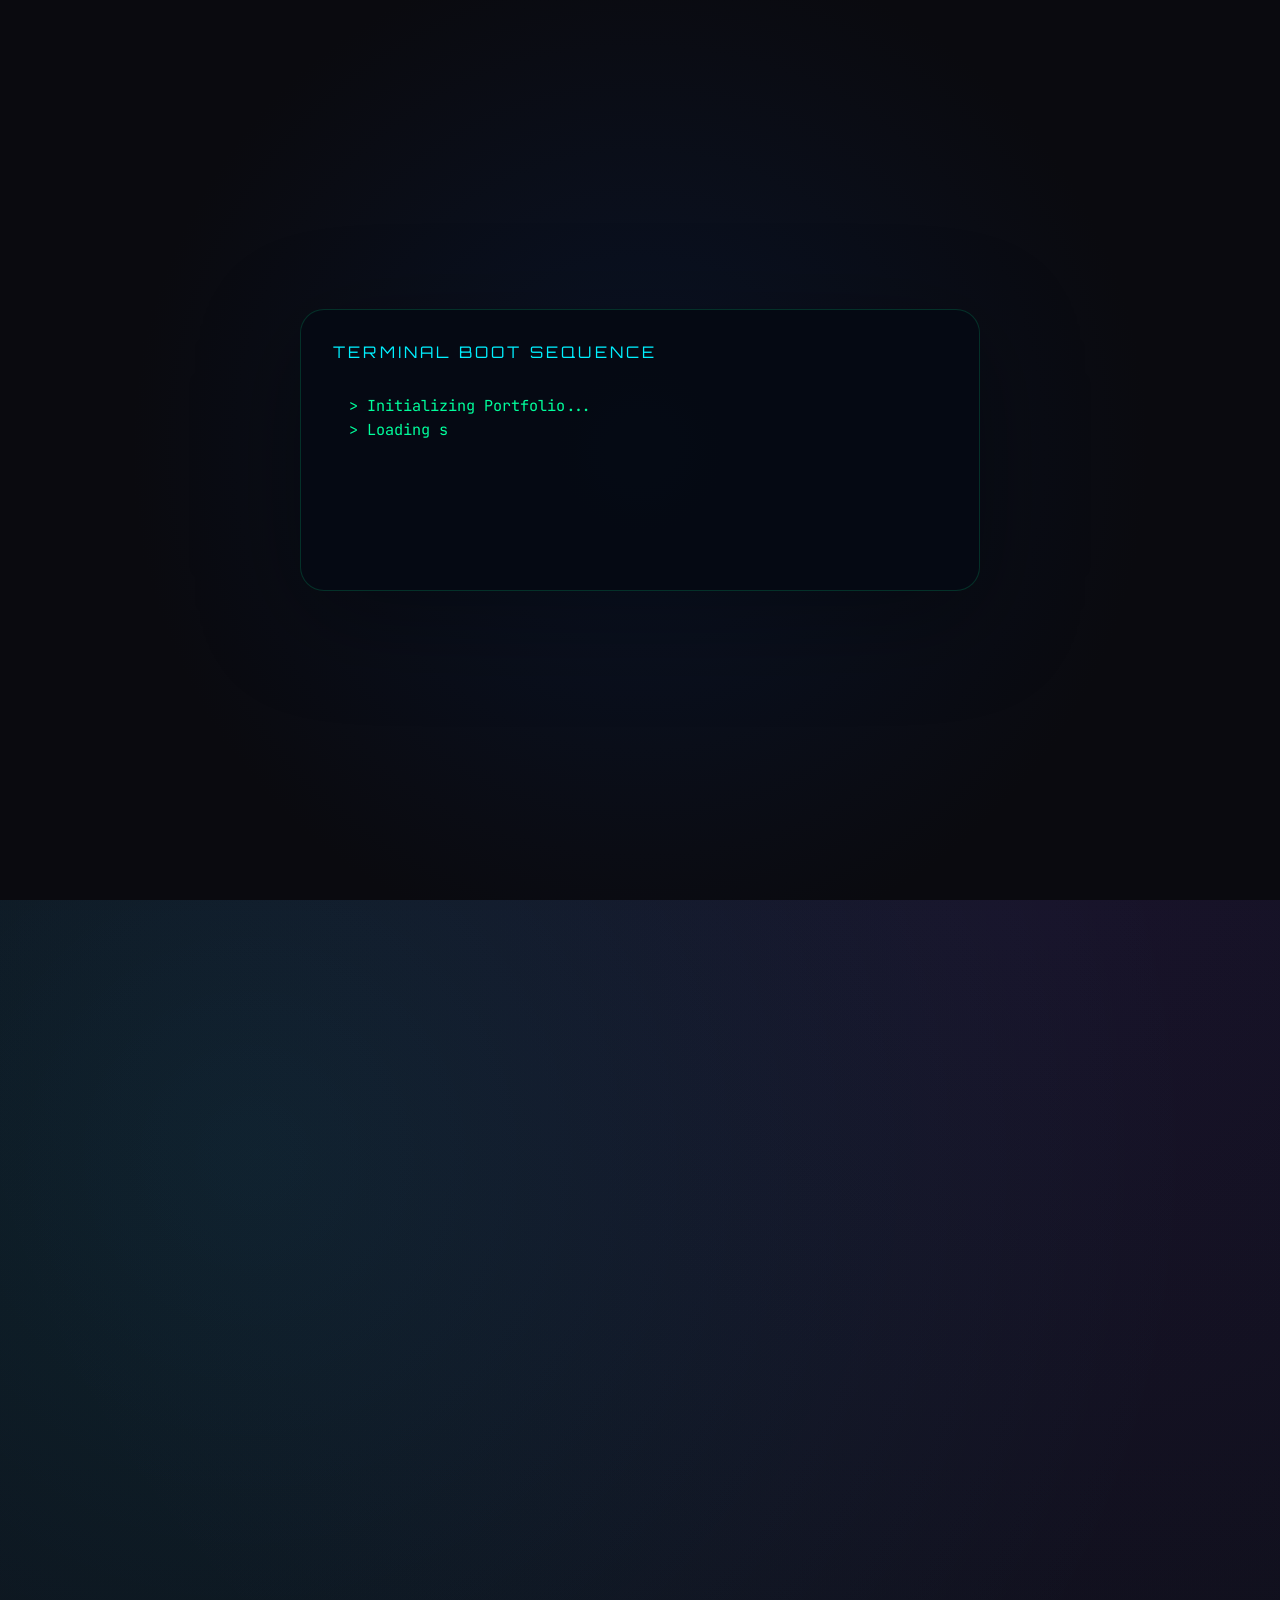
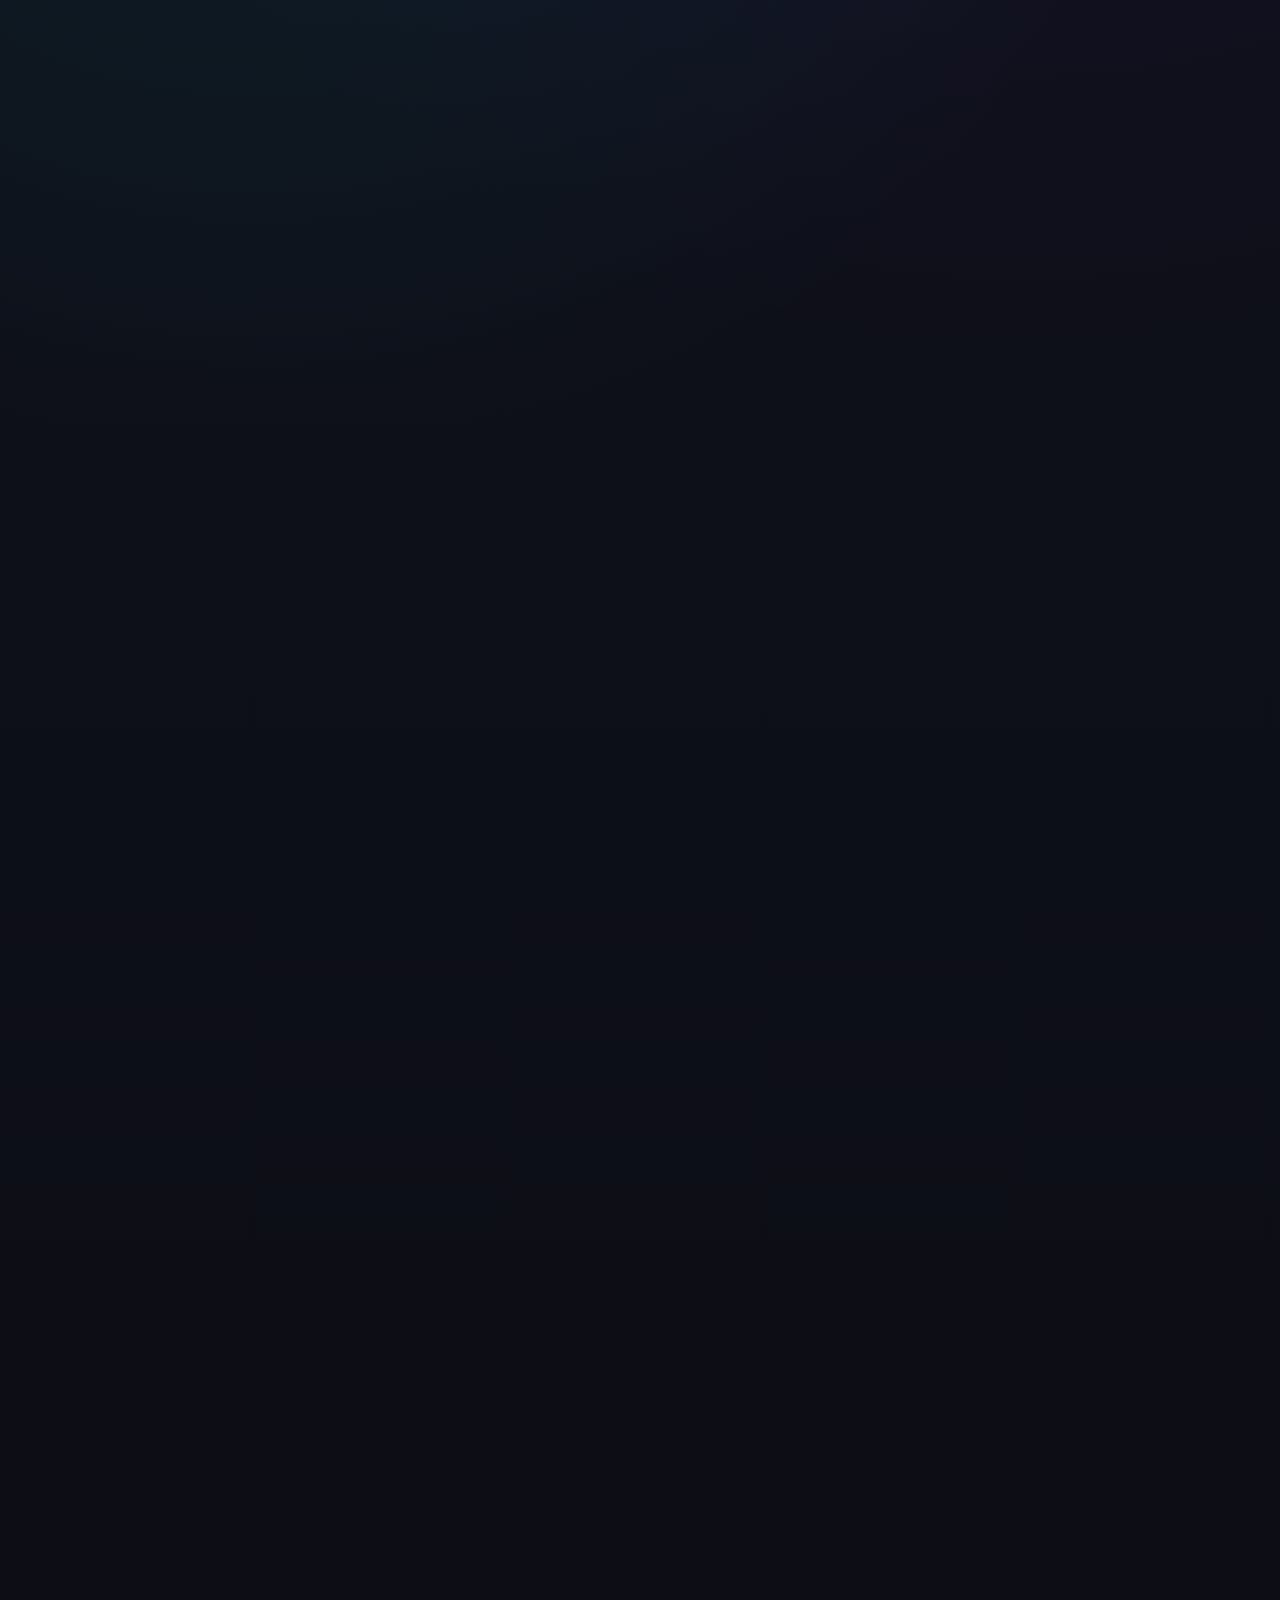
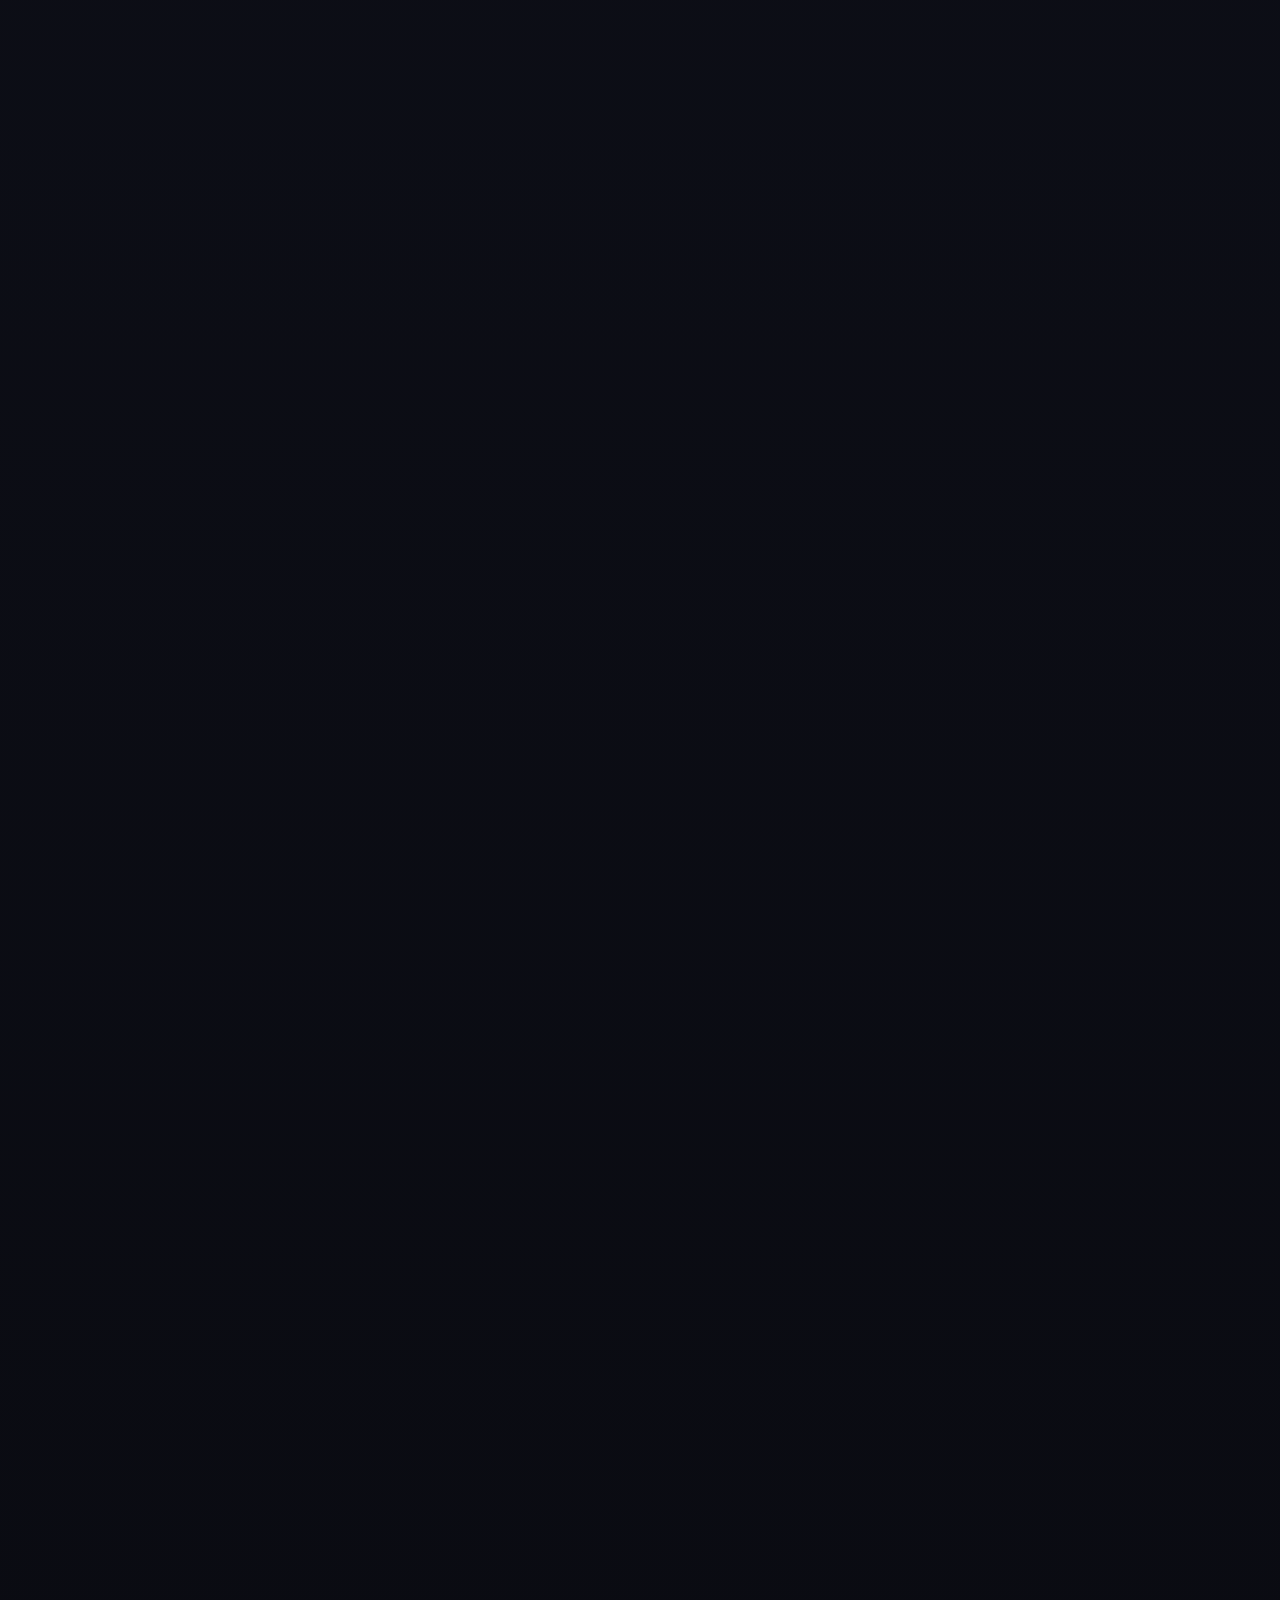
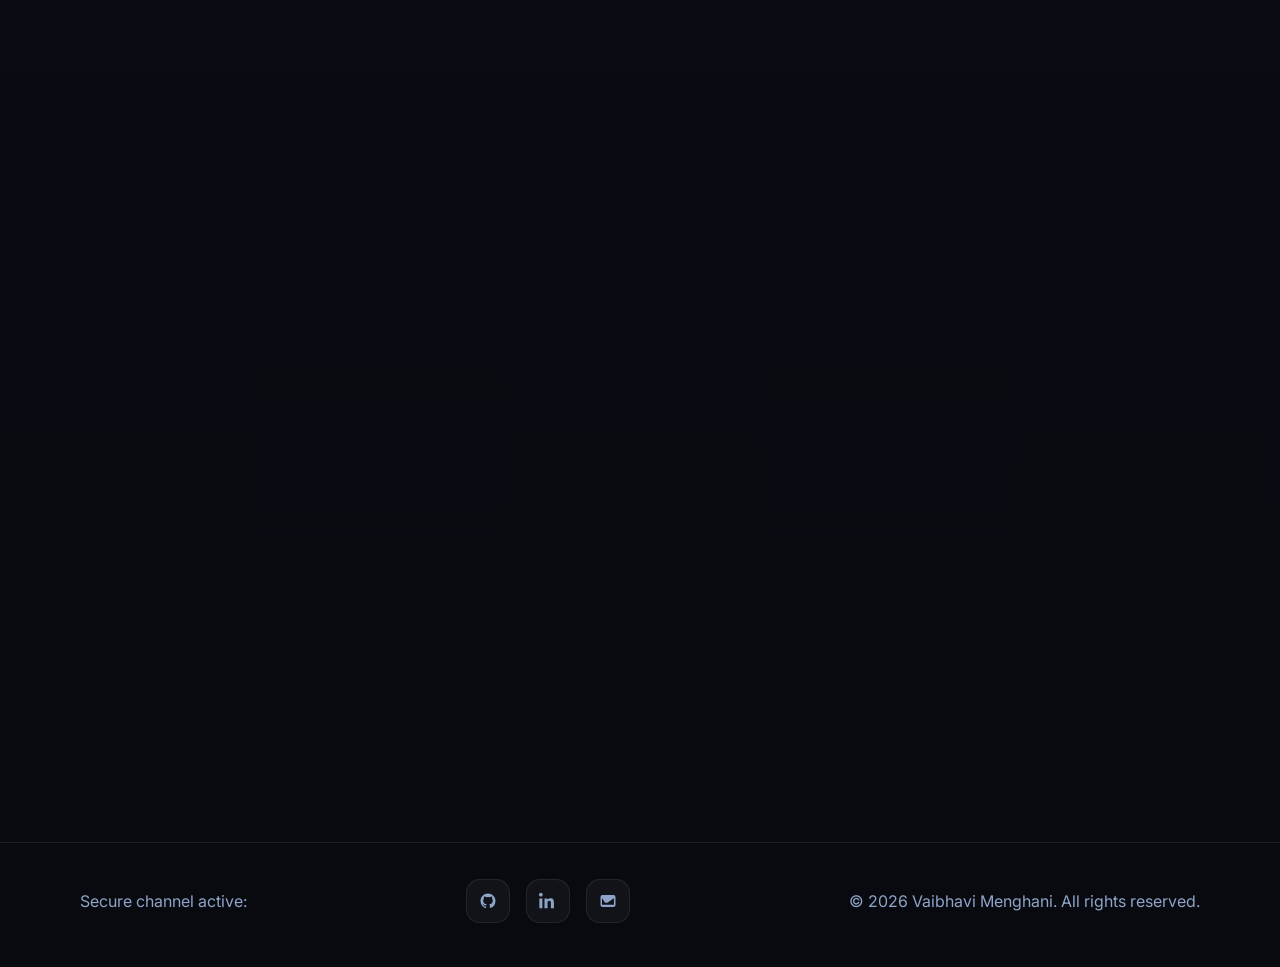
==== commit 346922c2: "Update gallery section with personal photos and remove captions" ====
--- a/public/index.html
+++ b/public/index.html
@@ -273,6 +273,30 @@
       </div>
     </section>
 
+    <!-- Gallery Section -->
+    <section class="section gallery-section" id="gallery">
+      <div class="container">
+        <div class="section-header">
+          <p class="section-tag">📸 Moments Along the Way</p>
+          <h2>Snapshots from the journey of building, learning, and sharing.</h2>
+        </div>
+        <div class="gallery-grid">
+          <figure class="gallery-item">
+            <img src="images/abc.png.jpeg" alt="Moment 1" loading="lazy" />
+          </figure>
+          <figure class="gallery-item">
+            <img src="images/asd.png.jpeg" alt="Moment 2" loading="lazy" />
+          </figure>
+          <figure class="gallery-item">
+            <img src="images/qwe.png.jpeg" alt="Moment 3" loading="lazy" />
+          </figure>
+          <figure class="gallery-item">
+            <img src="images/xyz.png.jpeg" alt="Moment 4" loading="lazy" />
+          </figure>
+        </div>
+      </div>
+    </section>
+
     <section class="section contact-section" id="contact">
       <div class="container">
         <div class="contact-screen">
@@ -336,6 +360,16 @@
     </div>
   </footer>
 
+  <!-- Lightbox Modal -->
+  <div class="lightbox" id="lightbox" aria-hidden="true">
+    <div class="lightbox-overlay" id="lightboxOverlay"></div>
+    <div class="lightbox-content">
+      <button class="lightbox-close" id="lightboxClose" aria-label="Close image">✕</button>
+      <img src="" alt="" class="lightbox-img" id="lightboxImg" />
+      <p class="lightbox-caption" id="lightboxCaption"></p>
+    </div>
+  </div>
+
   <script src="script.js"></script>
 </body>
 </html>
--- a/public/styles.css
+++ b/public/styles.css
@@ -1248,3 +1248,189 @@
     justify-content: center;
   }
 }
+
+/* =========================================
+   GALLERY SECTION & LIGHTBOX
+========================================= */
+
+.gallery-section {
+  padding-bottom: 2rem;
+}
+
+.gallery-grid {
+  display: grid;
+  grid-template-columns: repeat(4, 1fr);
+  gap: 1.5rem;
+  margin-top: 2rem;
+}
+
+.gallery-item {
+  margin: 0;
+  position: relative;
+  border-radius: 12px;
+  overflow: hidden;
+  cursor: zoom-in;
+  background: var(--surface);
+  border: 1px solid rgba(255,255,255,0.05);
+  transition: transform 0.3s ease, border-color 0.3s ease, box-shadow 0.3s ease;
+  aspect-ratio: 4 / 3;
+}
+
+.gallery-item:hover {
+  transform: translateY(-4px) scale(1.02);
+  border-color: rgba(0, 240, 255, 0.3);
+  box-shadow: 0 12px 30px rgba(0, 240, 255, 0.08);
+}
+
+.gallery-item img {
+  width: 100%;
+  height: 100%;
+  object-fit: cover;
+  display: block;
+  filter: brightness(0.85) contrast(1.1);
+  transition: filter 0.3s ease, transform 0.5s ease;
+}
+
+.gallery-item:hover img {
+  filter: brightness(1) contrast(1.1);
+  transform: scale(1.05);
+}
+
+.gallery-item figcaption {
+  position: absolute;
+  bottom: 0;
+  left: 0;
+  width: 100%;
+  padding: 1.5rem 1rem 1rem;
+  background: linear-gradient(to top, rgba(6, 8, 16, 0.95), transparent);
+  color: var(--text);
+  font-family: 'Space Grotesk', sans-serif;
+  font-size: 0.85rem;
+  opacity: 0;
+  transform: translateY(10px);
+  transition: opacity 0.3s ease, transform 0.3s ease;
+  text-align: center;
+}
+
+.gallery-item:hover figcaption {
+  opacity: 1;
+  transform: translateY(0);
+}
+
+/* Responsive Gallery */
+@media (max-width: 1024px) {
+  .gallery-grid { grid-template-columns: repeat(2, 1fr); }
+}
+
+@media (max-width: 600px) {
+  .gallery-grid {
+    grid-template-columns: auto;
+    display: flex;
+    overflow-x: auto;
+    scroll-snap-type: x mandatory;
+    padding-bottom: 1rem;
+    -webkit-overflow-scrolling: touch;
+    gap: 1rem;
+  }
+  
+  .gallery-item {
+    flex: 0 0 85%;
+    scroll-snap-align: center;
+  }
+  
+  /* Show caption always on mobile */
+  .gallery-item figcaption {
+    opacity: 1;
+    transform: translateY(0);
+    background: linear-gradient(to top, rgba(6, 8, 16, 0.95) 20%, transparent);
+  }
+}
+
+/* Lightbox Modal */
+.lightbox {
+  position: fixed;
+  inset: 0;
+  z-index: 1000;
+  display: grid;
+  place-items: center;
+  opacity: 0;
+  pointer-events: none;
+  transition: opacity 0.3s ease;
+}
+
+.lightbox.active {
+  opacity: 1;
+  pointer-events: auto;
+}
+
+.lightbox-overlay {
+  position: absolute;
+  inset: 0;
+  background: rgba(6, 8, 16, 0.95);
+  backdrop-filter: blur(8px);
+  cursor: zoom-out;
+}
+
+.lightbox-content {
+  position: relative;
+  z-index: 1001;
+  max-width: 90vw;
+  max-height: 90vh;
+  display: flex;
+  flex-direction: column;
+  align-items: center;
+  gap: 1rem;
+  transform: scale(0.95);
+  transition: transform 0.3s cubic-bezier(0.175, 0.885, 0.32, 1.275);
+}
+
+.lightbox.active .lightbox-content {
+  transform: scale(1);
+}
+
+.lightbox-img {
+  max-width: 100%;
+  max-height: 80vh;
+  border-radius: 8px;
+  box-shadow: 0 20px 50px rgba(0, 0, 0, 0.5);
+  border: 1px solid rgba(255,255,255,0.1);
+  background: var(--bg);
+}
+
+.lightbox-caption {
+  color: var(--accent);
+  font-family: 'Space Grotesk', sans-serif;
+  font-size: 1rem;
+  text-align: center;
+  margin: 0;
+  padding: 0.5rem 1.5rem;
+  background: rgba(0, 240, 255, 0.1);
+  border-radius: 999px;
+  border: 1px solid rgba(0, 240, 255, 0.2);
+}
+
+.lightbox-close {
+  position: absolute;
+  top: -2.5rem;
+  right: -1rem;
+  background: none;
+  border: none;
+  color: var(--text);
+  font-size: 1.5rem;
+  cursor: pointer;
+  padding: 0.5rem;
+  opacity: 0.7;
+  transition: opacity 0.2s ease, color 0.2s ease;
+}
+
+.lightbox-close:hover {
+  opacity: 1;
+  color: var(--highlight);
+}
+
+@media (max-width: 768px) {
+  .lightbox-close {
+    top: -3rem;
+    right: 0;
+  }
+}
